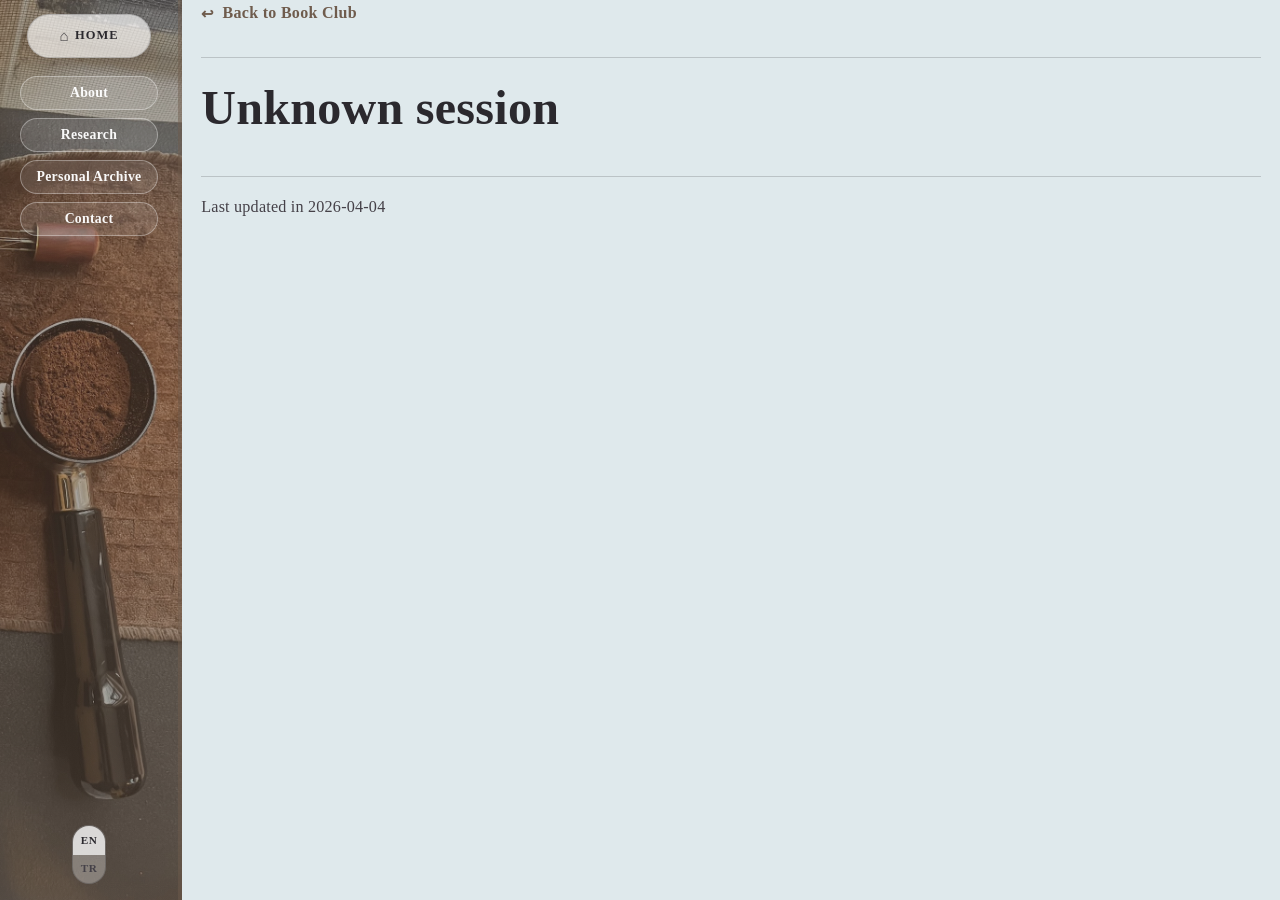
==== bookclub-notes.html @ bcc86027 "initial" ====
<!DOCTYPE html>
<html lang="en">
  <head>
    <meta charset="UTF-8" />
    <meta name="viewport" content="width=device-width, initial-scale=1.0" />
    <title>Book Club Notes | Erva Nihan Kandemir</title>
    <meta name="description" content="Book club meeting notes." />
    <link rel="preconnect" href="https://fonts.googleapis.com" />
    <link rel="preconnect" href="https://fonts.gstatic.com" crossorigin />
    <link rel="stylesheet" href="styles.css" />
  </head>
  <body>
    <div class="site-shell">
      <aside class="left-rail">
        <a class="ek-mark" href="index.html" aria-label="Home">
          Home
        </a>
        <nav class="site-nav" aria-label="Main navigation" data-i18n-aria-label="navAria">
          <a href="index.html#about" data-i18n="navAbout">About</a>
          <a href="index.html#work" data-i18n="navResearch">Research</a>
          <a href="index.html#journal" data-i18n="navCorner">Personal Archive</a>
          <a href="index.html#contact" data-i18n="navContact">Contact</a>
        </nav>
        <div class="lang-toggle" role="group" aria-label="Language switcher">
          <button class="lang-button is-active" data-lang-switch="en" type="button">EN</button>
          <button class="lang-button" data-lang-switch="tr" type="button">TR</button>
        </div>
      </aside>

      <div class="main-column">
        <main>
          <a href="bookclub.html" class="back-link" data-i18n="backToBookClub">← Back to Book Club</a>

          <section class="section section-reveal page-hero">
            <h1 id="notes-title">Book Club Notes</h1>
            <p id="notes-meta" class="journal-meta"></p>
          </section>

        </main>

        <footer class="site-footer">
          <p data-i18n="footerText">Made with care in 2026. Ongoing notes from my reading and watching life.</p>
        </footer>
      </div>
    </div>

    <script src="site-data.js"></script>
    <script src="bookclub-notes.js"></script>
  </body>
</html>
---- styles.css ----
:root {
  --bg-main: #dfe9ec;
  --rail: #8b7a6f;
  --ink: #2b292e;
  --ink-soft: #454148;
  --card: #edf3f5;
  --line: #8f8589;
  --accent: #6f5c4d;
  --accent-soft: #b8a191;
  --white: #ffffff;
}

* {
  box-sizing: border-box;
}

html {
  scroll-behavior: smooth;
}

body {
  margin: 0;
  font-family: "Georgia", "Garamond", serif;
  font-size: 1rem;
  line-height: 1.68;
  color: var(--ink);
  background: var(--bg-main);
  letter-spacing: 0.3px;
}

h1,
h2,
h3,
h4,
summary {
  font-family: "Georgia", "Garamond", serif;
  margin-top: 0;
  line-height: 1.2;
  font-weight: 700;
}

p {
  margin-top: 0;
  font-size: 1.01rem;
  letter-spacing: 0.2px;
}

.site-shell {
  min-height: 100vh;
  display: grid;
  grid-template-columns: 182px minmax(0, 1fr);
}

.left-rail {
  background:
    linear-gradient(180deg, rgba(72, 56, 45, 0.45), rgba(95, 76, 62, 0.52)),
    url("assets/images/home/coffee.jpg") center / cover no-repeat,
    var(--rail);
  display: flex;
  flex-direction: column;
  justify-content: flex-start;
  align-items: center;
  gap: 0.9rem;
  padding: 0.85rem 0.4rem 1rem;
  position: sticky;
  top: 0;
  height: 100vh;
  border-right: 4px solid rgba(111, 92, 77, 0.45);
}

.ek-mark {
  width: 124px;
  height: 44px;
  display: inline-flex;
  align-items: center;
  justify-content: center;
  border-radius: 999px;
  background: rgba(255, 255, 255, 0.65);
  border: 1px solid rgba(43, 41, 46, 0.2);
  box-shadow: 0 6px 16px rgba(28, 22, 25, 0.18);
  color: var(--ink);
  text-decoration: none;
  font-size: 0.78rem;
  font-weight: 700;
  letter-spacing: 0.08em;
  text-transform: uppercase;
}

.ek-mark::before {
  content: "⌂";
  font-size: 0.95rem;
  margin-right: 0.35rem;
  opacity: 0.82;
}

.timeline-institutions {
  display: flex;
  align-items: center;
  flex-wrap: wrap;
  gap: 0.45rem;
}

.school-logo {
  width: 74px;
  height: 74px;
  object-fit: contain;
  border-radius: 0.55rem;
  background: rgba(255, 255, 255, 0.95);
  border: 1px solid rgba(43, 41, 46, 0.15);
  padding: 4px;
  box-shadow: 0 6px 16px rgba(43, 41, 46, 0.07);
}

.lang-toggle {
  display: inline-flex;
  flex-direction: column;
  margin-top: auto;
  border: 1px solid rgba(43, 41, 46, 0.25);
  border-radius: 999px;
  overflow: hidden;
  background: rgba(255, 255, 255, 0.3);
}

.rail-action-link {
  display: inline-flex;
  align-items: center;
  border-radius: 999px;
  border: 1px solid rgba(111, 92, 77, 0.45);
  background: rgba(255, 255, 255, 0.86);
  color: var(--ink);
  text-decoration: none;
  font-weight: 600;
  padding: 0.38rem 0.72rem;
}

.rail-action-link-brown {
  background: #7b6453;
  border-color: #7b6453;
  color: #ffffff;
}

.rail-action-link-brown:hover {
  background: #664f40;
  border-color: #664f40;
}

.section-end-cta {
  margin: 1rem 0 0;
}

.section-end-cta-right {
  display: flex;
  justify-content: flex-end;
}

.about-cv-note {
  display: inline-block;
  max-width: 44rem;
  color: var(--ink-soft);
}

.lang-button {
  border: 0;
  background: transparent;
  color: var(--ink-soft);
  font: inherit;
  font-size: 0.7rem;
  font-weight: 700;
  letter-spacing: 0.05em;
  padding: 0.3rem 0.45rem;
  cursor: pointer;
}

.lang-button.is-active {
  background: rgba(255, 255, 255, 0.7);
  color: var(--ink);
}

.main-column {
  width: min(1160px, 100%);
  margin: 0 auto;
  padding: 0 1.2rem 2.5rem;
}

.top-nav {
  display: none;
}

.site-nav {
  display: flex;
  flex-direction: column;
  align-items: center;
  gap: 0.5rem;
  margin-top: 0.25rem;
  width: 100%;
  padding: 0 0.35rem;
}

.site-nav a {
  display: inline-flex;
  align-items: center;
  justify-content: center;
  width: 100%;
  max-width: 138px;
  min-height: 34px;
  padding: 0.3rem 0.65rem;
  text-decoration: none;
  color: rgba(255, 255, 255, 0.96);
  font-weight: 600;
  font-size: 0.86rem;
  text-align: center;
  line-height: 1.15;
  border: 1px solid rgba(255, 255, 255, 0.34);
  border-radius: 999px;
  background: rgba(255, 255, 255, 0.1);
  transition: background 180ms ease, border-color 180ms ease, transform 180ms ease;
}

.site-nav a::before {
  content: none;
  display: none;
}

.site-nav a[data-i18n="navCorner"] {
  line-height: 1.15;
}

.site-nav a:hover {
  background: rgba(255, 255, 255, 0.2);
  border-color: rgba(255, 255, 255, 0.58);
  transform: translateY(-1px);
}

.hero {
  padding: 1rem 0 0.4rem;
  display: grid;
  grid-template-columns: 1.25fr 0.75fr;
  align-items: center;
  gap: clamp(1.2rem, 3vw, 2.5rem);
}

.hero-copy h1 {
  font-size: clamp(2rem, 5.2vw, 3.5rem);
  letter-spacing: 0.02em;
  margin-bottom: 2rem;
}

.hero-welcome {
  font-family: "Georgia", "Garamond", serif;
  font-size: clamp(1.3rem, 2.6vw, 2rem);
  margin-bottom: 1rem;
}

.hero-text {
  max-width: 62ch;
  color: var(--ink-soft);
  line-height: 1.82;
}

.hero-intro-inline {
  margin-top: 0.4rem;
  max-width: 38rem;
  padding: 0;
  background: none;
  border: 0;
  border-radius: 0;
  box-shadow: none;
  font-size: 1.12rem;
  line-height: 1.9;
}

.hero-photo-wrap {
  margin: 0;
  justify-self: center;
}

.hero-photo {
  width: min(360px, 74vw);
  aspect-ratio: 1;
  border-radius: 50%;
  object-fit: cover;
  border: 6px solid rgba(255, 255, 255, 0.6);
  box-shadow: 0 16px 28px rgba(28, 22, 25, 0.16);
}

.quick-links {
  display: grid;
  grid-template-columns: repeat(2, minmax(0, 1fr));
  gap: 1rem;
  margin-top: 1rem;
}

.quick-card {
  text-decoration: none;
  color: var(--ink);
  background: var(--card);
  border: 1px solid rgba(43, 41, 46, 0.15);
  border-radius: 0.9rem;
  padding: 1rem;
  transition: transform 180ms ease, box-shadow 180ms ease;
}

.quick-card:hover {
  transform: translateY(-3px);
  box-shadow: 0 8px 18px rgba(43, 41, 46, 0.15);
}

.quick-icon {
  width: 2.5rem;
  height: 2.5rem;
  color: var(--accent);
  margin-bottom: 0.6rem;
  opacity: 0.85;
}

.section {
  margin-top: 2.25rem;
  padding-top: 1.3rem;
  border-top: 1px solid rgba(43, 41, 46, 0.2);
}

.about-section {
  margin-top: 0.9rem;
  padding-top: 1.3rem;
}

.about-card {
  padding: 1.25rem 1.3rem 1.2rem;
  border-radius: 1.15rem;
  background: linear-gradient(145deg, rgba(255, 255, 255, 0.9), rgba(237, 243, 245, 0.74));
  border: 1px solid rgba(43, 41, 46, 0.1);
  box-shadow: 0 14px 30px rgba(43, 41, 46, 0.08);
}

.about-copy::after {
  content: "";
  display: block;
  clear: both;
}

.about-copy p {
  margin: 0 0 0.82rem;
  max-width: 68rem;
  line-height: 1.72;
  font-size: 1.02rem;
  color: var(--ink);
}

.about-copy p:first-of-type {
  font-size: 1.08rem;
}

/* Keep top-level homepage section titles visually consistent. */
.section > h2,
.section-heading > h2,
.archive-feature-title,
.bookclub-feature-content > .section-title-with-icon {
  font-size: clamp(2rem, 3vw, 2.35rem);
  line-height: 1.16;
  margin-bottom: 0.6rem;
}

.page-hero {
  margin-top: 0.4rem;
}

.page-hero h1 {
  font-size: clamp(1.8rem, 4.3vw, 3rem);
}

.research-page-lead,
.cv-summary {
  max-width: 48rem;
  color: var(--ink-soft);
}

.cv-kicker {
  display: inline-flex;
  align-items: center;
  padding: 0.34rem 0.65rem;
  border-radius: 999px;
  background: rgba(111, 92, 77, 0.12);
  border: 1px solid rgba(111, 92, 77, 0.2);
  font-size: 0.85rem;
  font-weight: 700;
  letter-spacing: 0.06em;
  text-transform: uppercase;
}

.research-hero-links {
  display: flex;
  flex-wrap: wrap;
  gap: 0.7rem;
  margin-top: 1rem;
}

.research-hero-links a,
.project-links a {
  display: inline-flex;
  align-items: center;
  justify-content: center;
  min-height: 38px;
  padding: 0.42rem 0.82rem;
  border-radius: 999px;
  border: 1px solid rgba(111, 92, 77, 0.38);
  background: rgba(255, 255, 255, 0.72);
  color: var(--ink);
  text-decoration: none;
  font-weight: 600;
  transition: transform 150ms ease, box-shadow 150ms ease, background 150ms ease;
}

.research-hero-links a:hover,
.project-links a:hover {
  transform: translateY(-2px);
  background: rgba(255, 255, 255, 0.94);
  box-shadow: 0 10px 18px rgba(43, 41, 46, 0.08);
}

.about-grid,
.timeline,
.journal-home-grid {
  display: grid;
  gap: 1rem;
  margin-top: 1rem;
}

.about-grid {
  grid-template-columns: repeat(3, minmax(0, 1fr));
}

#about .about-grid {
  gap: 1.05rem;
}

#about .about-grid article {
  position: relative;
  padding: 1.15rem 1.05rem 1.05rem;
  background: linear-gradient(145deg, rgba(255, 255, 255, 0.92), rgba(237, 243, 245, 0.86));
  border: 1px solid rgba(111, 92, 77, 0.2);
  border-radius: 1rem;
  box-shadow: 0 10px 24px rgba(43, 41, 46, 0.08);
  transition: transform 170ms ease, box-shadow 170ms ease, border-color 170ms ease;
}

#about .about-grid article:hover {
  transform: translateY(-3px);
  box-shadow: 0 14px 28px rgba(43, 41, 46, 0.12);
  border-color: rgba(111, 92, 77, 0.38);
}

#about .about-grid article h3 {
  display: inline-flex;
  align-items: center;
  gap: 0.48rem;
  margin-bottom: 0.55rem;
  font-size: 1.08rem;
}

#about .about-grid article h3::before {
  content: "";
  width: 0.6rem;
  height: 0.6rem;
  border-radius: 999px;
  background: var(--accent);
  box-shadow: 0 0 0 4px rgba(111, 92, 77, 0.14);
  flex: 0 0 auto;
}

#about .about-grid article:nth-child(2) h3::before {
  background: #5f7a8f;
  box-shadow: 0 0 0 4px rgba(95, 122, 143, 0.14);
}

#about .about-grid article:nth-child(3) h3::before {
  background: #7b6b8e;
  box-shadow: 0 0 0 4px rgba(123, 107, 142, 0.14);
}

#about .about-grid article p {
  margin: 0;
  line-height: 1.62;
}

.timeline {
  grid-template-columns: repeat(auto-fit, minmax(210px, 1fr));
}

#work .timeline {
  grid-template-columns: 1fr;
  gap: 0.85rem;
  margin-top: 1.1rem;
  padding-left: 1.1rem;
  position: relative;
}

#work .timeline::before {
  content: "";
  position: absolute;
  left: 0.28rem;
  top: 0.35rem;
  bottom: 0.35rem;
  width: 2px;
  background: linear-gradient(180deg, rgba(111, 92, 77, 0.55), rgba(111, 92, 77, 0.12));
}

#work .timeline .timeline-item {
  position: relative;
  padding: 1.05rem 1.05rem 1.05rem 1.2rem;
  display: grid;
  grid-template-columns: minmax(0, 1fr) auto;
  gap: 1rem;
  align-items: center;
  background: linear-gradient(145deg, rgba(255, 255, 255, 0.9), rgba(237, 243, 245, 0.86));
  box-shadow: 0 12px 24px rgba(43, 41, 46, 0.08);
}

#work .timeline .timeline-item::before {
  content: "";
  position: absolute;
  left: -0.03rem;
  top: 1.28rem;
  width: 0.72rem;
  height: 0.72rem;
  border-radius: 999px;
  background: var(--accent);
  box-shadow: 0 0 0 5px rgba(111, 92, 77, 0.12);
}

.timeline-item-content {
  min-width: 0;
}

#work .timeline .timeline-item-logos {
  display: flex;
  align-items: center;
  justify-content: flex-end;
  flex-wrap: wrap;
  gap: 0.65rem;
  max-width: 184px;
}

#work .timeline .timeline-institutions {
  margin: 0;
}

.research-section-intro {
  margin-bottom: 1.05rem;
  color: var(--ink-soft);
  max-width: 52rem;
}

.research-project-grid {
  display: grid;
  grid-template-columns: repeat(auto-fit, minmax(250px, 1fr));
  gap: 1rem;
}

.research-project-card {
  display: flex;
  flex-direction: column;
  overflow: hidden;
  background: linear-gradient(180deg, rgba(255, 255, 255, 0.84), rgba(237, 243, 245, 0.96));
  border: 1px solid rgba(43, 41, 46, 0.15);
  border-radius: 1rem;
  box-shadow: 0 12px 26px rgba(43, 41, 46, 0.08);
  transition: transform 170ms ease, box-shadow 170ms ease, border-color 170ms ease;
}

.research-project-card:hover {
  transform: translateY(-4px);
  box-shadow: 0 18px 34px rgba(43, 41, 46, 0.12);
  border-color: rgba(111, 92, 77, 0.34);
}

.project-figure {
  width: 100%;
  height: 190px;
  display: block;
  border-bottom: 1px solid rgba(43, 41, 46, 0.08);
  background: rgba(255, 255, 255, 0.82);
}

.project-figure-illustration {
  object-fit: cover;
}

.project-body {
  display: flex;
  flex: 1 1 auto;
  flex-direction: column;
  padding: 1rem 1.05rem 1.1rem;
}

.project-body h3 {
  margin-bottom: 0.55rem;
  font-size: 1.18rem;
}

.project-body p {
  margin-bottom: 0.75rem;
}

.project-meta {
  color: var(--ink-soft);
  font-size: 0.95rem;
}

.project-links {
  display: flex;
  flex-wrap: wrap;
  gap: 0.55rem;
  margin-top: auto;
}

.cv-header-grid,
.cv-two-column {
  display: grid;
  grid-template-columns: repeat(2, minmax(0, 1fr));
  gap: 1rem;
}

.cv-panel,
.cv-item {
  background: linear-gradient(145deg, rgba(255, 255, 255, 0.92), rgba(237, 243, 245, 0.86));
  border: 1px solid rgba(111, 92, 77, 0.2);
  border-radius: 1rem;
  box-shadow: 0 10px 24px rgba(43, 41, 46, 0.08);
  padding: 1rem 1.05rem;
}

.cv-contact-card p,
.cv-focus-card p,
.cv-meta {
  color: var(--ink-soft);
}

.cv-inline-list,
.cv-list {
  margin: 0;
  padding-left: 1rem;
}

.cv-inline-list li,
.cv-list li {
  margin-bottom: 0.45rem;
}

.cv-timeline,
.cv-stack {
  display: grid;
  gap: 1rem;
}

.journal-home-grid {
  grid-template-columns: 1fr;
  gap: 1.1rem;
}

.archive-feature {
  display: grid;
  grid-template-columns: minmax(260px, 0.9fr) minmax(0, 1.1fr);
  gap: 1.35rem;
  align-items: stretch;
}

.archive-feature-photo {
  margin: 0;
  border-radius: 0.75rem;
  overflow: hidden;
  border: 1px solid rgba(43, 41, 46, 0.2);
  box-shadow: 0 16px 30px rgba(43, 41, 46, 0.16);
}

.archive-feature-photo img {
  width: 100%;
  height: 100%;
  min-height: 560px;
  object-fit: cover;
  display: block;
}

.archive-feature-content {
  min-width: 0;
  display: flex;
  flex-direction: column;
}

.archive-feature-title {
  margin-bottom: 0.6rem;
}

.archive-feature-text {
  color: var(--ink-soft);
}

.archive-feature-action-row {
  margin-top: auto;
  padding-top: 0.6rem;
}

.archive-feature-cat {
  margin: 0.95rem 0 0;
  width: 100%;
  max-width: 100%;
  border-radius: 0.7rem;
  overflow: hidden;
  border: 1px solid rgba(43, 41, 46, 0.16);
  box-shadow: 0 10px 22px rgba(43, 41, 46, 0.12);
}

.archive-feature-cat img {
  display: block;
  width: 100%;
  aspect-ratio: 16 / 7;
  object-fit: cover;
}

.archive-feature-cat-end {
  margin-top: 2rem;
}

.archive-feature-text p {
  margin-bottom: 0.72rem;
  line-height: 1.68;
  font-size: 1.01rem;
  letter-spacing: 0.2px;
}

.archive-feature-cta {
  margin: 0.9rem 0 0;
}

.archive-feature-cta-strong {
  margin: 0.9rem 0 1rem;
}

.archive-feature-cta-strong .rail-action-link {
  display: inline-flex;
  justify-content: center;
  min-width: 230px;
  padding: 0.62rem 1.05rem;
  background: var(--accent);
  color: var(--white);
  border-color: transparent;
  box-shadow: 0 10px 20px rgba(43, 41, 46, 0.2);
  font-weight: 700;
}

.archive-feature-cta-strong .rail-action-link:hover {
  background: #5f4f43;
}

.archive-feature-cta-note {
  margin-top: 0.35rem;
  color: var(--ink-soft);
  font-size: 0.94rem;
}

.bookclub-feature {
  margin-top: 1.35rem;
  padding: 1rem;
  display: grid;
  grid-template-columns: minmax(0, 1.55fr) minmax(260px, 1fr);
  gap: 1rem;
  align-items: stretch;
}

.bookclub-feature-content {
  min-width: 0;
}

.bookclub-feature-photo {
  margin: 0;
  border-radius: 0.65rem;
  overflow: hidden;
  border: 1px solid rgba(43, 41, 46, 0.18);
  min-height: 360px;
}

.bookclub-feature-photo img {
  width: 100%;
  height: 100%;
  object-fit: cover;
  display: block;
}

.home-latest-grid {
  display: grid;
  grid-template-columns: 1fr;
  gap: 1rem;
  margin-top: 1.25rem;
}

.home-latest-panel {
  width: 100%;
  background: rgba(255, 255, 255, 0.42);
  border: 1px solid rgba(43, 41, 46, 0.14);
  border-radius: 1rem;
  padding: 1.15rem;
  box-shadow: 0 8px 18px rgba(43, 41, 46, 0.06);
}

.home-latest-panel > p {
  margin-bottom: 0.55rem;
  max-width: 56ch;
  line-height: 1.55;
}

.home-latest-panel .latest-films-grid {
  grid-template-columns: repeat(3, minmax(0, 1fr));
}

.home-latest-panel .latest-films-grid .entry-card {
  min-width: 0;
}

.section-title-with-icon {
  display: inline-flex;
  align-items: center;
  gap: 0.48rem;
  margin-bottom: 0.35rem;
}

.section-title-icon {
  width: 18px;
  height: 18px;
  color: var(--accent);
  opacity: 0.9;
  flex: 0 0 auto;
}

.latest-films-grid {
  display: grid;
  grid-template-columns: repeat(3, minmax(0, 1fr));
  gap: 0.8rem;
  margin-top: 1rem;
}

.latest-film-card h4 {
  margin-bottom: 0.3rem;
}

.about-grid article,
.timeline-item,
.journal-home-grid article,
.journal-home-grid .journal-sub-link,
.library-country,
.entry-card,
.creator-group {
  background: var(--card);
  border: 1px solid rgba(43, 41, 46, 0.15);
  border-radius: 1rem;
  padding: 1.05rem;
  box-shadow: 0 7px 16px rgba(43, 41, 46, 0.06);
}

.journal-sub-link {
  display: block;
  text-decoration: none;
  color: inherit;
  transition: transform 150ms ease, box-shadow 150ms ease;
}

.library-link-card {
  grid-column: 1 / -1;
  background: linear-gradient(120deg, rgba(197, 217, 221, 0.44), rgba(255, 255, 255, 0.9));
  border-color: rgba(111, 92, 77, 0.35);
}

.library-link-card h3 {
  margin-bottom: 0.35rem;
}

.bookclub-card {
  cursor: default;
  grid-column: 1 / -1;
}

.bookclub-archive-cta {
  margin: 0.75rem 0 0;
}

.bookclub-archive-cta a {
  display: inline-flex;
  align-items: center;
  border-radius: 999px;
  border: 1px solid rgba(111, 92, 77, 0.45);
  background: rgba(255, 255, 255, 0.86);
  color: var(--ink);
  text-decoration: none;
  font-weight: 600;
  padding: 0.42rem 0.78rem;
}

.bookclub-archive-cta a:hover {
  background: rgba(255, 255, 255, 1);
}

.journal-home-grid .journal-sub-link:hover {
  transform: translateY(-2px);
  box-shadow: 0 8px 18px rgba(43, 41, 46, 0.11);
}

#latest-films-grid-home,
#latest-books-grid-home {
  display: grid;
  grid-template-columns: repeat(3, minmax(0, 1fr));
  gap: 0.75rem;
  margin-top: 0.75rem;
}

#latest-films-grid-home .entry-card,
#latest-books-grid-home .entry-card {
  min-width: 0;
  padding: 0.9rem;
}

#latest-films-grid-home .entry-cover-wrap,
#latest-books-grid-home .entry-cover-wrap {
  max-width: 78px;
  margin-bottom: 0.5rem;
}

.entry-cover.is-placeholder {
  display: grid;
  place-items: center;
  background: linear-gradient(135deg, rgba(111, 92, 77, 0.08), rgba(129, 110, 98, 0.18));
  border: 1px dashed rgba(111, 92, 77, 0.28);
}

.cover-placeholder-icon {
  width: 38%;
  height: 38%;
  color: rgba(111, 92, 77, 0.8);
}

.entry-cover.book-placeholder .cover-placeholder-icon {
  color: rgba(79, 100, 116, 0.82);
}

.entry-cover.film-placeholder .cover-placeholder-icon {
  color: rgba(111, 92, 77, 0.85);
}

#latest-films-grid-home .entry-card h4,
#latest-books-grid-home .entry-card h4 {
  font-size: 1.03rem;
  line-height: 1.3;
  margin-bottom: 0.45rem;
}

#latest-films-grid-home .journal-meta,
#latest-books-grid-home .journal-meta {
  margin: 0.26rem 0 0;
}

.bookclub-list {
  list-style: none;
  margin: 0.6rem 0 0;
  padding: 0;
  display: grid;
  gap: 0.55rem;
}

.bookclub-item {
  display: block;
  background: rgba(255, 255, 255, 0.78);
  border: 1px solid rgba(43, 41, 46, 0.14);
  border-radius: 0.6rem;
  padding: 0.72rem 0.86rem;
}

.bookclub-item-text {
  display: grid;
  gap: 0.25rem;
}

.bookclub-line {
  margin: 0;
  display: flex;
  align-items: baseline;
  gap: 0.55rem;
  flex-wrap: wrap;
}

.bookclub-date {
  font-size: 0.77rem;
  line-height: 1;
  letter-spacing: 0.03em;
  text-transform: uppercase;
  color: var(--ink-soft);
  border: 1px solid rgba(43, 41, 46, 0.16);
  background: rgba(255, 255, 255, 0.7);
  border-radius: 999px;
  padding: 0.2rem 0.45rem;
}

.bookclub-title {
  font-size: 1.03rem;
}

.bookclub-author {
  margin: 0;
  color: var(--ink-soft);
  font-size: 0.9rem;
}

.bookclub-mini-cover {
  width: 46px;
  min-width: 46px;
  aspect-ratio: 2 / 3;
  object-fit: cover;
  border-radius: 0.35rem;
  border: 1px solid rgba(43, 41, 46, 0.18);
  background: rgba(255, 255, 255, 0.55);
}

.bookclub-grid {
  display: grid;
  grid-template-columns: 1fr;
  gap: 1.05rem;
  position: relative;
  padding-left: 1.25rem;
}

.bookclub-grid::before {
  content: "";
  position: absolute;
  left: 0.43rem;
  top: 0.45rem;
  bottom: 0.45rem;
  width: 2px;
  background: linear-gradient(to bottom, rgba(111, 92, 77, 0.38), rgba(111, 92, 77, 0.08));
}

.bookclub-entry {
  background: linear-gradient(145deg, rgba(255, 255, 255, 0.9), rgba(237, 243, 245, 0.92));
  border: 1px solid rgba(43, 41, 46, 0.12);
  border-radius: 1rem;
  padding: 0.82rem;
  display: grid;
  grid-template-columns: minmax(220px, 280px) minmax(0, 1fr);
  gap: 0.95rem;
  align-items: start;
  position: relative;
  box-shadow: 0 10px 24px rgba(43, 41, 46, 0.08);
}

.bookclub-entry::before {
  content: "";
  position: absolute;
  left: -1.2rem;
  top: 1.2rem;
  width: 0.72rem;
  height: 0.72rem;
  border-radius: 999px;
  border: 2px solid rgba(111, 92, 77, 0.5);
  background: rgba(255, 255, 255, 0.92);
  box-shadow: 0 0 0 4px rgba(223, 233, 236, 0.95);
}

.bookclub-cover {
  width: 100%;
  aspect-ratio: 16 / 10;
  object-fit: contain;
  border-radius: 0.72rem;
  border: 1px solid rgba(43, 41, 46, 0.12);
  background: rgba(255, 255, 255, 0.72);
}

.bookclub-cover-fallback {
  display: grid;
  place-items: center;
  text-align: center;
  padding: 0.9rem;
  font-size: 0.92rem;
  color: var(--ink-soft);
}

.bookclub-entry-body h3 {
  margin: 0 0 0.35rem;
  font-size: 1.08rem;
  letter-spacing: 0.01em;
}

.bookclub-entry-body p {
  margin: 0.2rem 0 0;
}

.bookclub-date-stack {
  margin-top: 0.35rem;
}

.bookclub-date-caption {
  margin: 0;
  font-size: 0.78rem;
  letter-spacing: 0.06em;
  text-transform: uppercase;
}

.bookclub-date-badge {
  margin-top: 0.18rem;
  display: inline-flex;
  align-items: center;
  gap: 0.32rem;
  padding: 0.3rem 0.58rem;
  border: 1px solid rgba(111, 92, 77, 0.22);
  border-radius: 0.55rem;
  background: rgba(255, 255, 255, 0.86);
}

.bookclub-date-month {
  font-weight: 600;
  color: var(--ink);
}

#bookclub-timeline {
  margin-top: 0.2rem;
  margin-bottom: 1rem;
  letter-spacing: 0.04em;
  font-size: 0.86rem;
  text-transform: uppercase;
  border-left: 3px solid rgba(111, 92, 77, 0.28);
  padding-left: 0.55rem;
  color: rgba(69, 65, 72, 0.86);
}

.bookclub-item div {
  display: grid;
  gap: 0.1rem;
  min-width: 0;
}

.bookclub-item strong,
.bookclub-item span {
  white-space: nowrap;
  overflow: hidden;
  text-overflow: ellipsis;
}

.bookclub-item span {
  color: var(--ink-soft);
  font-size: 0.84rem;
}

.bookclub-entry-link {
  text-decoration: none;
  color: inherit;
  display: block;
}

.bookclub-entry-link .bookclub-entry {
  transition: transform 170ms ease, box-shadow 170ms ease, border-color 170ms ease;
}

.bookclub-entry-link:hover .bookclub-entry {
  transform: translateY(-3px);
  border-color: rgba(111, 92, 77, 0.35);
  box-shadow: 0 16px 32px rgba(43, 41, 46, 0.12);
}

@media (max-width: 720px) {
  .bookclub-grid {
    padding-left: 1rem;
  }

  .bookclub-grid::before {
    left: 0.3rem;
  }

  .bookclub-entry {
    grid-template-columns: 1fr;
  }

  .bookclub-entry::before {
    left: -0.98rem;
  }

  .bookclub-cover {
    max-width: 160px;
  }
}

.journal-sub-link:hover {
  transform: translateY(-2px);
  box-shadow: 0 7px 16px rgba(43, 41, 46, 0.12);
}

.section-heading {
  display: flex;
  justify-content: space-between;
  align-items: baseline;
  gap: 1rem;
  flex-wrap: wrap;
}

.section-heading a {
  color: var(--ink);
}

.timeline-period {
  display: inline-block;
  margin-bottom: 0.7rem;
  font-size: 0.78rem;
  letter-spacing: 0.12em;
  text-transform: uppercase;
  color: var(--accent);
  font-weight: 700;
  padding: 0.34rem 0.62rem;
  border-radius: 999px;
  background: rgba(111, 92, 77, 0.1);
  border: 1px solid rgba(111, 92, 77, 0.16);
}

.publication-list ul {
  margin: 0;
  padding-left: 1rem;
}

.publication-list li {
  margin-bottom: 0.75rem;
  color: var(--ink-soft);
}

.homepage-publications {
  margin-top: 1.6rem;
}

.homepage-publications h3 {
  margin-bottom: 0.95rem;
}

.journal-filters,
.country-filters {
  display: flex;
  flex-wrap: wrap;
  gap: 0.6rem;
  margin-bottom: 1rem;
}

.filter-button,
.country-button {
  background: rgba(255, 255, 255, 0.45);
  border: 1px solid rgba(43, 41, 46, 0.25);
  color: var(--ink);
  border-radius: 999px;
  padding: 0.4rem 0.85rem;
  font: inherit;
  font-size: 0.9rem;
  cursor: pointer;
}

.filter-button.is-active,
.country-button.is-active {
  background: var(--accent);
  color: var(--white);
  border-color: var(--accent);
}

.journal-hint,
.journal-meta,
.entry-note,
.entry-tags,
.creator-meta,
.country-count,
.empty-state {
  color: var(--ink-soft);
}

.journal-grid {
  display: grid;
  grid-template-columns: 1fr;
  gap: 1rem;
}

.country-map {
  width: 100%;
  min-height: 420px;
  margin-bottom: 1rem;
  border-radius: 0.9rem;
  background: rgba(255, 255, 255, 0.45);
  border: 1px solid rgba(43, 41, 46, 0.15);
  overflow: hidden;
}

.library-country-header {
  display: flex;
  justify-content: space-between;
  align-items: baseline;
  border-bottom: 1px dashed rgba(43, 41, 46, 0.28);
  padding-bottom: 0.55rem;
  margin-bottom: 0.8rem;
}

.creator-group {
  margin-bottom: 0.75rem;
  background: rgba(255, 255, 255, 0.45);
}

.creator-group summary {
  cursor: pointer;
  list-style: none;
  display: flex;
  justify-content: space-between;
  align-items: baseline;
  gap: 0.7rem;
}

.creator-group summary::-webkit-details-marker {
  display: none;
}

.entry-list {
  display: grid;
  grid-template-columns: repeat(auto-fill, minmax(210px, 1fr));
  gap: 0.7rem;
  margin-top: 0.7rem;
}

.entry-card {
  background: rgba(255, 255, 255, 0.66);
  padding: 0.75rem;
  max-width: 260px;
}

.entry-type {
  margin: 0;
  font-size: 0.72rem;
  letter-spacing: 0.08em;
  text-transform: uppercase;
  color: var(--ink-soft);
}

.entry-card h4 {
  margin: 0.35rem 0 0.3rem;
  font-size: 1.02rem;
}

.entry-cover-wrap {
  width: 100%;
  max-width: 95px;
  margin: 0 0 0.65rem;
}

.entry-cover {
  width: 100%;
  display: block;
  aspect-ratio: 2 / 3;
  object-fit: cover;
  border-radius: 0.5rem;
  border: 1px solid rgba(43, 41, 46, 0.14);
  background: rgba(255, 255, 255, 0.5);
}

.entry-note,
.entry-tags {
  margin: 0.45rem 0 0;
  font-size: 0.94rem;
}

.contact-links {
  display: flex;
  flex-wrap: wrap;
  gap: 1.1rem;
}

.contact-links a {
  color: var(--ink);
}

.site-footer {
  margin-top: 2.2rem;
  border-top: 1px solid rgba(43, 41, 46, 0.2);
  padding-top: 1rem;
  color: var(--ink-soft);
}

.section-reveal {
  opacity: 0;
  transform: translateY(16px);
  transition: opacity 520ms ease, transform 520ms ease;
}

.section-reveal.is-visible {
  opacity: 1;
  transform: translateY(0);
}

.journal-controls {
  margin-bottom: 1.5rem;
}

.scoped-controls {
  margin-top: 1rem;
  margin-bottom: 1rem;
}

.scope-switch {
  display: flex;
  flex-wrap: wrap;
  gap: 0.7rem;
  margin-bottom: 0.9rem;
}

.library-scope-button {
  display: inline-flex;
  align-items: center;
  justify-content: center;
  padding: 0.7rem 1rem;
  border-radius: 999px;
  border: 1px solid rgba(43, 41, 46, 0.18);
  background: rgba(255, 255, 255, 0.68);
  color: var(--ink);
  text-decoration: none;
  font: inherit;
  font-weight: 600;
  cursor: pointer;
  transition: transform 140ms ease, background 140ms ease, border-color 140ms ease;
}

.library-scope-button:hover {
  transform: translateY(-1px);
  background: rgba(255, 255, 255, 0.92);
  border-color: rgba(111, 92, 77, 0.35);
}

.library-scope-button.is-active {
  background: #8a6e5a;
  color: #fff8f0;
  border-color: #7a5f4d;
}

.basic-filters {
  align-items: end;
}

.journal-search {
  margin-bottom: 1rem;
}

.advanced-filters {
  display: grid;
  grid-template-columns: repeat(auto-fit, minmax(180px, 1fr));
  gap: 0.7rem;
}

.filter-field-wide {
  grid-column: 1 / -1;
}

.filter-field {
  display: flex;
  flex-direction: column;
  gap: 0.35rem;
}

.filter-field span {
  font-size: 0.84rem;
  font-weight: 600;
  color: var(--ink-soft);
}

.search-stats {
  margin-top: 0.75rem;
}

.search-box {
  width: 100%;
  max-width: 500px;
  padding: 0.7rem 1rem;
  border: 1px solid rgba(43, 41, 46, 0.25);
  border-radius: 0.6rem;
  background: rgba(255, 255, 255, 0.65);
  font: inherit;
  font-size: 1rem;
  color: var(--ink);
}

.search-box::placeholder {
  color: var(--ink-soft);
  opacity: 0.6;
}

.search-box:focus {
  outline: none;
  border-color: var(--accent);
  background: rgba(255, 255, 255, 0.9);
}

.search-box select,
select.search-box {
  appearance: none;
}

@media (max-width: 720px) {
  .filter-field-wide {
    grid-column: auto;
  }
}

.entry-card {
  cursor: pointer;
  background: rgba(255, 255, 255, 0.66);
  transition: transform 140ms ease, box-shadow 140ms ease;
}

.entry-card:hover {
  transform: translateY(-2px);
  box-shadow: 0 6px 16px rgba(43, 41, 46, 0.12);
}

.page-detail {
  padding: 1.2rem 0;
}

.entry-header {
  margin-bottom: 0.45rem;
}

.entry-header-layout {
  display: flex;
  gap: 1.2rem;
  align-items: flex-start;
  justify-content: space-between;
  flex-direction: row-reverse;
}

.entry-header-text {
  flex: 1;
  min-width: 0;
  max-width: 100%;
}

.entry-header-text h1 {
  font-size: clamp(1.8rem, 2.8vw, 2.6rem);
  line-height: 1.14;
  margin-bottom: 0.55rem;
}

.entry-detail-cover {
  width: 228px;
  min-width: 228px;
  aspect-ratio: 2 / 3;
  object-fit: cover;
  border-radius: 0.55rem;
  border: 1px solid rgba(43, 41, 46, 0.2);
  background: rgba(255, 255, 255, 0.5);
  box-shadow: 0 10px 26px rgba(43, 41, 46, 0.18);
}

.entry-detail-cover.is-placeholder {
  display: grid;
  place-items: center;
  background: linear-gradient(135deg, rgba(111, 92, 77, 0.08), rgba(129, 110, 98, 0.18));
  border: 1px dashed rgba(111, 92, 77, 0.28);
}

.entry-detail-cover.book-placeholder .cover-placeholder-icon {
  width: 38%;
  height: 38%;
  color: rgba(79, 100, 116, 0.82);
}

.entry-detail-cover.film-placeholder .cover-placeholder-icon {
  width: 38%;
  height: 38%;
  color: rgba(111, 92, 77, 0.85);
}

.entry-meta-detail {
  display: grid;
  grid-template-columns: repeat(auto-fit, minmax(120px, 1fr));
  gap: 0.7rem 0.9rem;
  margin: 0;
  padding: 0.8rem 0.95rem;
  background: rgba(255, 255, 255, 0.35);
  border-radius: 0.6rem;
  border: 1px solid rgba(43, 41, 46, 0.14);
}

.entry-header .entry-meta-detail {
  margin-top: 0.55rem;
}

.entry-meta-detail .meta-label {
  font-size: 0.82rem;
  letter-spacing: 0.01em;
}

.entry-meta-detail .meta-value {
  font-size: 0.98rem;
  line-height: 1.3;
}

.meta-item {
  display: flex;
  flex-direction: column;
}

.meta-label {
  font-weight: 600;
  color: var(--ink-soft);
  font-size: 0.9rem;
  margin-bottom: 0.3rem;
}

.essay-content {
  max-width: 72ch;
  line-height: 1.72;
  margin: 1.1rem 0 1.45rem;
}

.essay-content h3 {
  font-size: 1.3rem;
  margin-top: 1.5rem;
  margin-bottom: 0.8rem;
}

.related-entries-section {
  margin-top: 1.8rem;
}

.related-entry-grid {
  display: grid;
  grid-template-columns: repeat(auto-fit, minmax(132px, 168px));
  gap: 0.8rem;
  margin-top: 0.9rem;
}

.related-entry-card {
  display: grid;
  grid-template-rows: auto 1fr;
  text-decoration: none;
  color: inherit;
  background: rgba(255, 255, 255, 0.56);
  border: 1px solid rgba(43, 41, 46, 0.13);
  border-radius: 0.85rem;
  overflow: hidden;
  box-shadow: 0 10px 22px rgba(43, 41, 46, 0.09);
  transition: transform 140ms ease, box-shadow 140ms ease, border-color 140ms ease;
}

.related-entry-card:hover,
.related-entry-card:focus-visible {
  transform: translateY(-2px);
  box-shadow: 0 14px 28px rgba(43, 41, 46, 0.13);
  border-color: rgba(111, 92, 77, 0.35);
}

.related-entry-cover {
  width: 100%;
  aspect-ratio: 3 / 4;
  object-fit: cover;
  background: rgba(255, 255, 255, 0.6);
}

.related-entry-cover.is-placeholder {
  display: grid;
  place-items: center;
  background: linear-gradient(135deg, rgba(111, 92, 77, 0.08), rgba(129, 110, 98, 0.18));
  border-bottom: 1px dashed rgba(111, 92, 77, 0.22);
}

.related-entry-cover .cover-placeholder-icon {
  width: 32%;
  height: 32%;
  color: rgba(111, 92, 77, 0.8);
}

.related-entry-text {
  padding: 0.65rem 0.72rem 0.76rem;
}

.related-entry-text h4 {
  margin: 0 0 0.35rem;
  font-size: 0.94rem;
  line-height: 1.35;
}

.related-entry-meta,
.related-entry-submeta {
  margin: 0;
  color: var(--ink-soft);
  font-size: 0.84rem;
  line-height: 1.45;
}

.related-entry-submeta {
  margin-top: 0.18rem;
}

.entry-tabs {
  display: flex;
  gap: 0.5rem;
  margin: 0.35rem 0 0.75rem;
  flex-wrap: wrap;
}

.tab-button {
  border: 1px solid rgba(43, 41, 46, 0.2);
  border-radius: 999px;
  background: rgba(255, 255, 255, 0.55);
  color: var(--ink);
  padding: 0.4rem 0.85rem;
  font: inherit;
  cursor: pointer;
}

.tab-button::before {
  margin-right: 0.35rem;
}

#tab-notes::before {
  content: "✎";
}

#tab-quotes::before {
  content: "❞";
}

.tab-button.is-active {
  background: var(--accent);
  color: var(--white);
  border-color: var(--accent);
}

.tab-panel {
  display: none;
}

.tab-panel.is-active {
  display: block;
}

.quotes-list {
  margin: 0;
  padding: 0;
  list-style: none;
  display: grid;
  gap: 0.8rem;
}

.quotes-list li {
  padding: 0.85rem 0.95rem;
  border-left: 3px solid var(--accent-soft);
  background: rgba(255, 255, 255, 0.55);
  color: var(--ink-soft);
}

.back-link {
  display: inline-flex;
  align-items: center;
  gap: 0.5rem;
  color: var(--accent);
  text-decoration: none;
  font-weight: 600;
  margin-bottom: 1.5rem;
  transition: gap 140ms ease;
}

.back-link::before {
  content: "↩";
  font-size: 0.95rem;
}

@media (max-width: 980px) {
  .hero,
  .about-grid,
  .timeline,
  .research-project-grid,
  .cv-header-grid,
  .cv-two-column,
  .entry-list,
  .journal-home-grid,
  .latest-films-grid {
    grid-template-columns: 1fr;
  }

  .hero {
    gap: 1rem;
  }

  .hero-photo-wrap {
    order: -1;
  }

  .main-column {
    padding: 0 0.9rem 2.2rem;
  }

  .journal-home-grid {
    grid-template-columns: 1fr;
  }

  .archive-feature,
  .bookclub-feature {
    grid-template-columns: 1fr;
  }

  .home-latest-grid {
    grid-template-columns: 1fr;
  }

  .home-latest-panel .latest-films-grid {
    grid-template-columns: repeat(3, minmax(0, 1fr));
  }

  .archive-feature-cat img {
    aspect-ratio: 16 / 5;
  }

  .archive-feature-photo img {
    min-height: 300px;
    max-height: 420px;
  }

  .project-figure {
    height: 220px;
  }

  #work .timeline .timeline-item {
    grid-template-columns: 1fr;
  }

  #work .timeline .timeline-item-logos {
    justify-content: flex-start;
    max-width: none;
  }

  .archive-feature-title {
    font-size: clamp(1.7rem, 5vw, 2.1rem);
  }

  .archive-feature-text p {
    font-size: 1.01rem;
    line-height: 1.68;
  }

  .bookclub-feature-photo {
    min-height: 280px;
    max-height: 420px;
  }

  .entry-header-layout {
    flex-direction: column;
  }

  .entry-header-text {
    max-width: 100%;
    width: 100%;
  }

  .entry-meta-detail {
    grid-template-columns: repeat(3, minmax(120px, 1fr));
  }

  .entry-detail-cover {
    width: 200px;
    min-width: 200px;
  }

}

@media (max-width: 720px) {
  .entry-meta-detail {
    grid-template-columns: repeat(2, minmax(110px, 1fr));
  }
}

@media (max-width: 720px) {
  .site-shell {
    grid-template-columns: 1fr;
  }

  .left-rail {
    position: static;
    height: auto;
    flex-direction: row;
    flex-wrap: wrap;
    justify-content: center;
    gap: 0.6rem 1rem;
    width: 100%;
    padding: 0.5rem 0.7rem;
    background-position: center;
  }

  .site-nav {
    flex-direction: row;
    flex-wrap: wrap;
    justify-content: center;
    gap: 0.45rem 0.8rem;
    margin: 0;
    order: 2;
    width: 100%;
  }

  .site-nav a {
    font-size: 0.88rem;
  }

  .lang-toggle {
    flex-direction: row;
    order: 3;
    margin-top: 0;
  }

  .library-country-header,
  .creator-group summary {
    flex-direction: column;
    align-items: flex-start;
    gap: 0.3rem;
  }

  .entry-header-layout {
    flex-direction: column;
  }

  .archive-feature-title {
    font-size: clamp(1.55rem, 8vw, 1.9rem);
    margin-bottom: 0.75rem;
  }

  .archive-feature-text p {
    font-size: 1rem;
    line-height: 1.68;
  }

  .entry-detail-cover {
    width: 150px;
    min-width: 150px;
  }

  .country-map {
    min-height: 300px;
  }

}
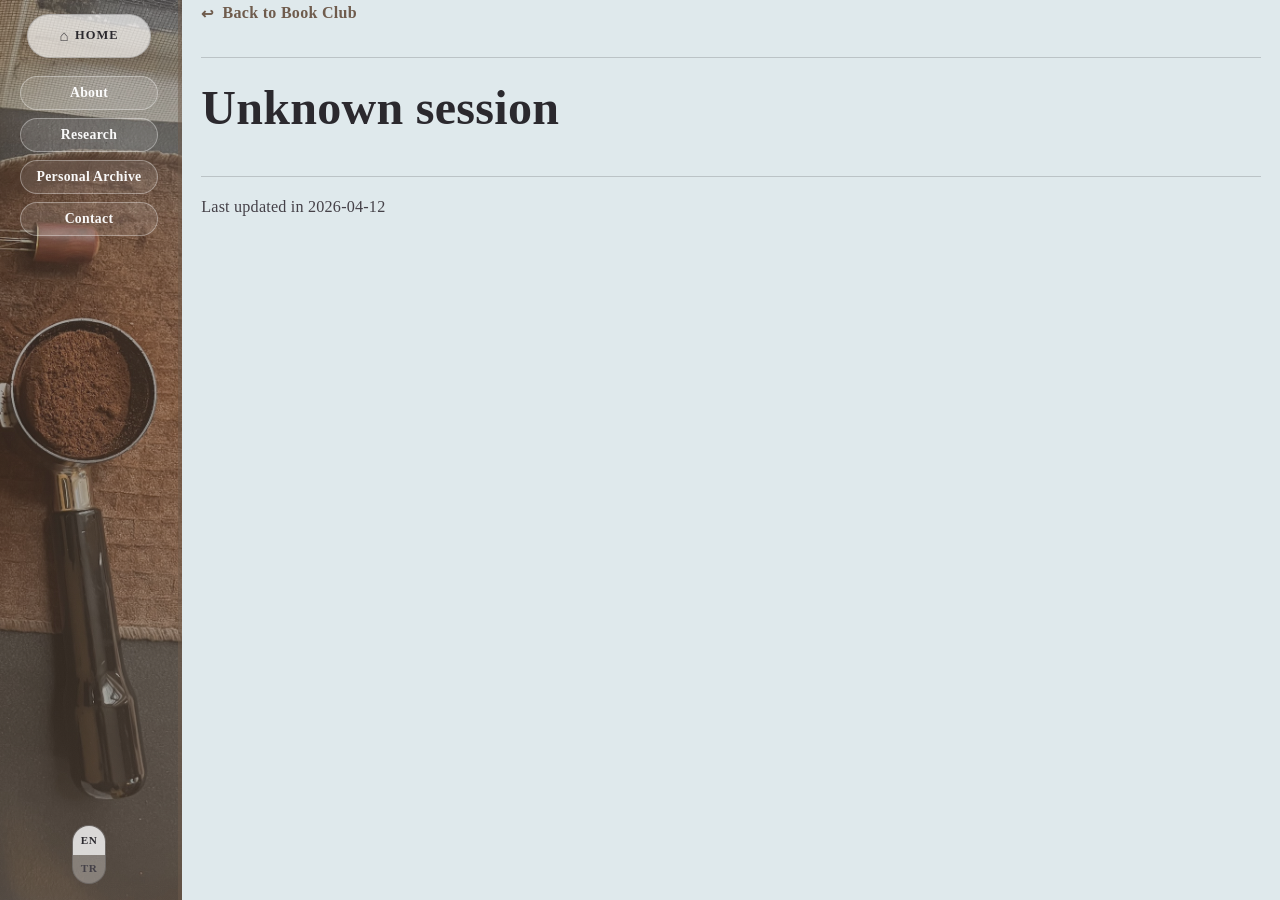
==== commit be7178aa: "cacheclean" ====
--- a/bookclub-notes.html
+++ b/bookclub-notes.html
@@ -5,9 +5,10 @@
     <meta name="viewport" content="width=device-width, initial-scale=1.0" />
     <title>Book Club Notes | Erva Nihan Kandemir</title>
     <meta name="description" content="Book club meeting notes." />
+    <script src="asset-version.js"></script>
     <link rel="preconnect" href="https://fonts.googleapis.com" />
     <link rel="preconnect" href="https://fonts.gstatic.com" crossorigin />
-    <link rel="stylesheet" href="styles.css" />
+    <script>writeVersionedStylesheet("styles.css");</script>
   </head>
   <body>
     <div class="site-shell">
@@ -44,7 +45,7 @@
       </div>
     </div>
 
-    <script src="site-data.js"></script>
-    <script src="bookclub-notes.js"></script>
+    <script>writeVersionedScript("site-data.js");</script>
+    <script>writeVersionedScript("bookclub-notes.js");</script>
   </body>
 </html>
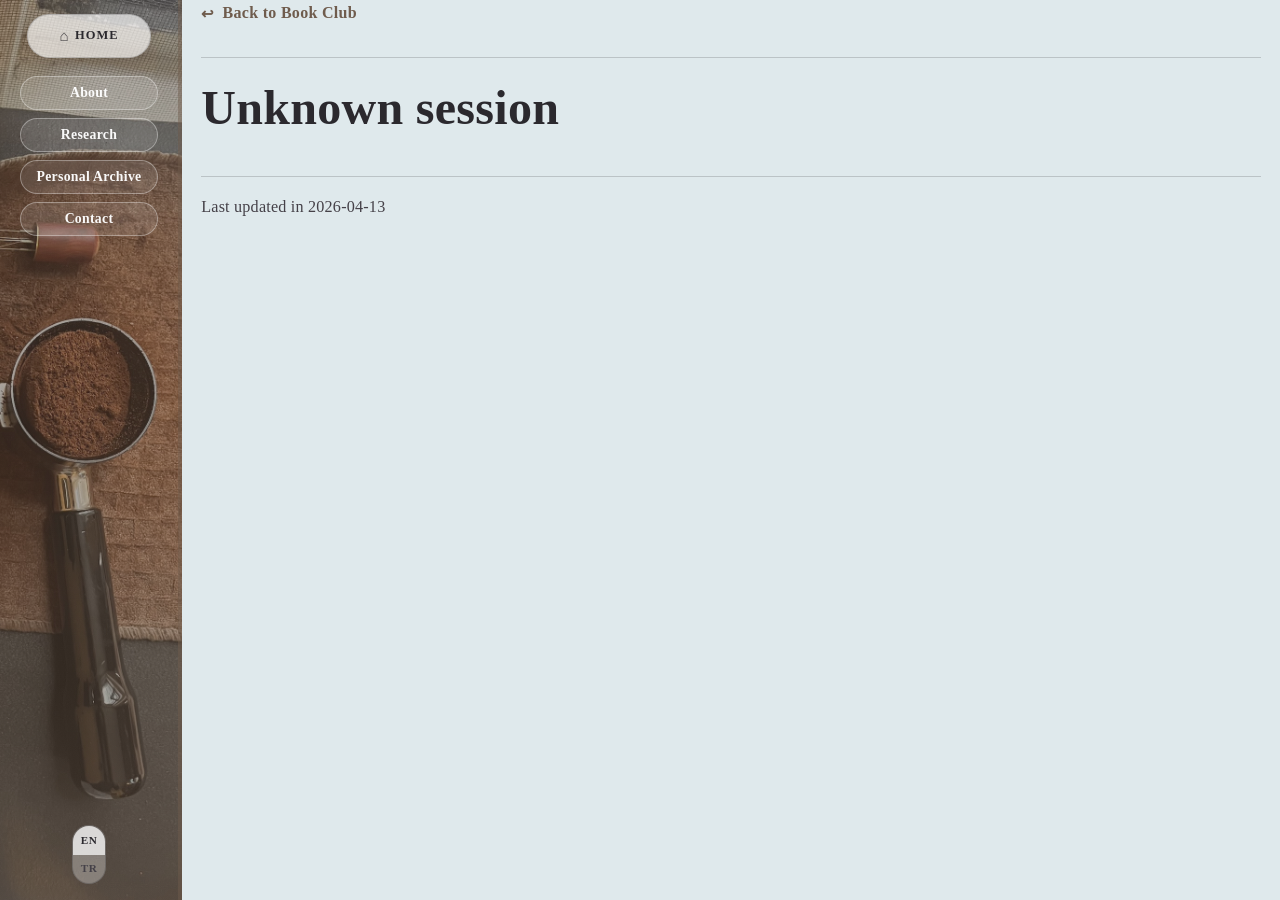
==== commit bc2ffb64: "faviconadded" ====
--- a/bookclub-notes.html
+++ b/bookclub-notes.html
@@ -6,6 +6,7 @@
     <title>Book Club Notes | Erva Nihan Kandemir</title>
     <meta name="description" content="Book club meeting notes." />
     <script src="asset-version.js"></script>
+    <script>writeFaviconTags("assets/icons/favicon.svg", "assets/icons/favicon.png");</script>
     <link rel="preconnect" href="https://fonts.googleapis.com" />
     <link rel="preconnect" href="https://fonts.gstatic.com" crossorigin />
     <script>writeVersionedStylesheet("styles.css");</script>
